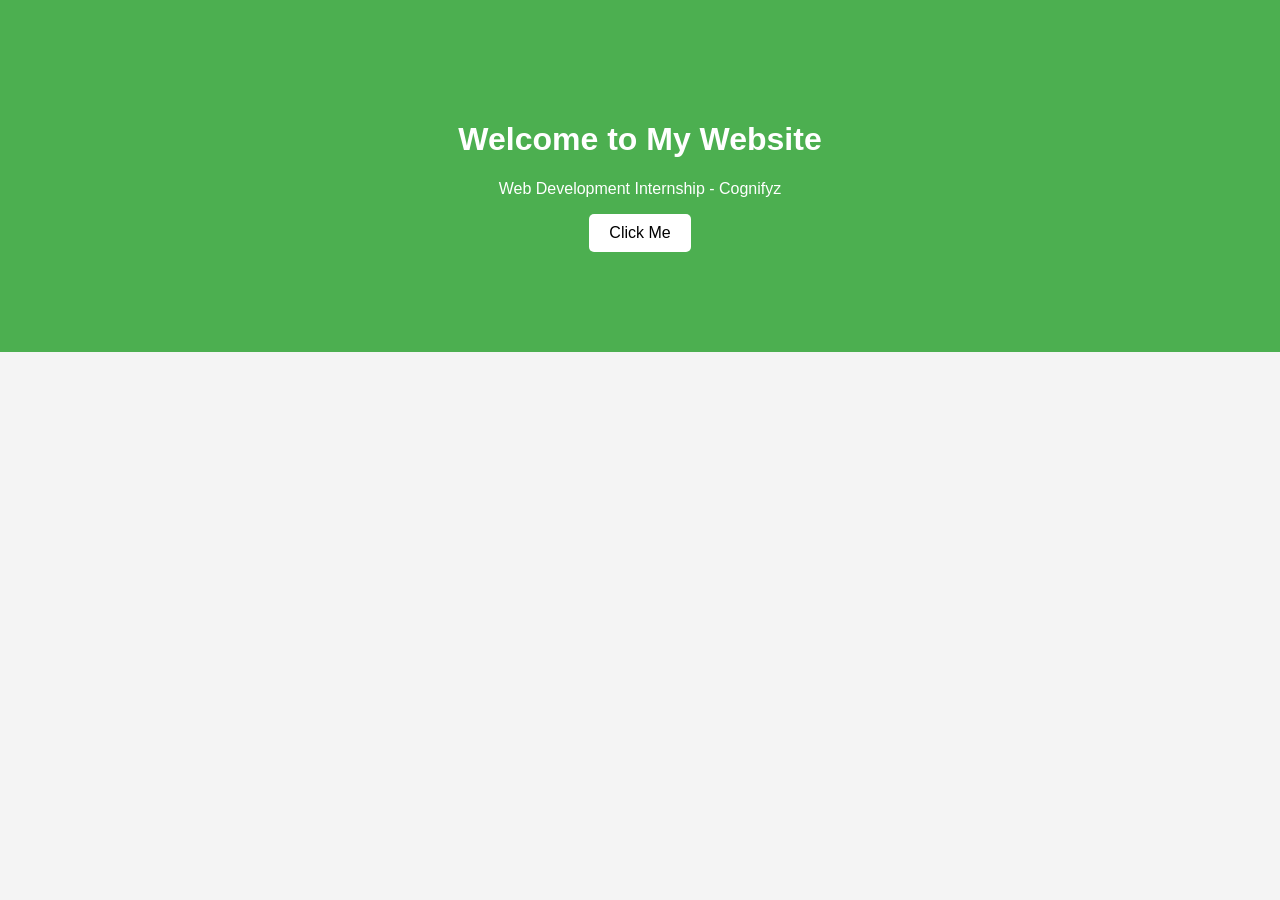
==== Level1/index.html @ 5a106ab7 "Restore Level1" ====
<!DOCTYPE html>
<html lang="en">
<head>
    <meta charset="UTF-8">
    <meta name="viewport" content="width=device-width, initial-scale=1.0">
    <title>Level 1 Project</title>
    <link rel="stylesheet" href="style.css">
</head>
<body>

    <header>
        <h1>Welcome to My Website</h1>
        <p>Web Development Internship - Cognifyz</p>
        <button onclick="showMessage()">Click Me</button>
    </header>

    <script src="script.js"></script>

</body>
</html>
---- Level1/style.css ----
body{
    margin:0;
    font-family:Arial,sans-serif;
    text-align:center;
    background:#f4f4f4;
}

header{
    padding:100px;
    background:#4CAF50;
    color:white;
}

button{
    padding:10px 20px;
    border:none;
    border-radius:5px;
    background:white;
    cursor:pointer;
    font-size:16px;
}

button:hover{
    background:black;
    color:white;
}
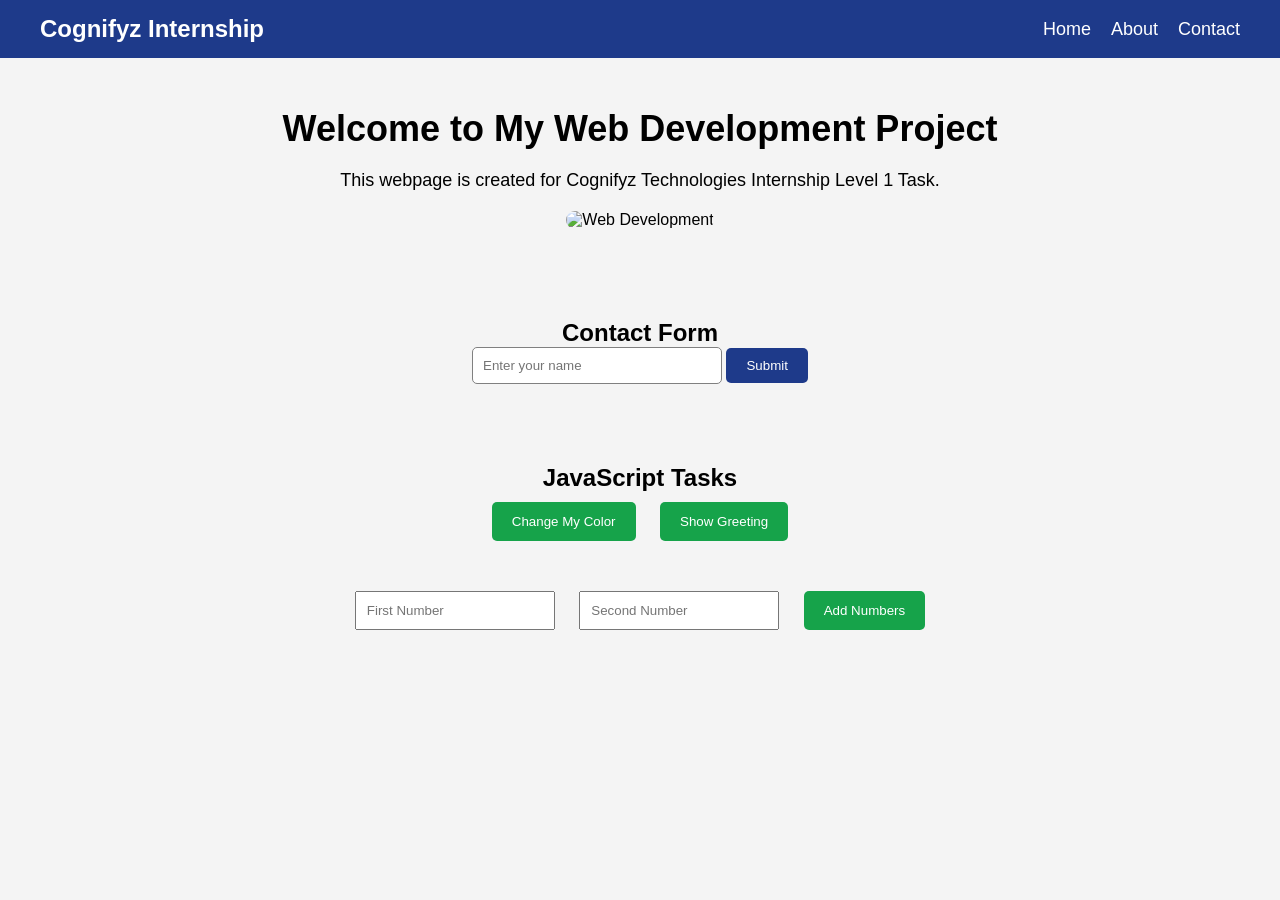
==== commit eeb66ab8: "Restore Level1 landing page" ====
--- a/Level1/index.html
+++ b/Level1/index.html
@@ -3,16 +3,83 @@
 <head>
     <meta charset="UTF-8">
     <meta name="viewport" content="width=device-width, initial-scale=1.0">
-    <title>Level 1 Project</title>
+    <title>Cognifyz Level 1 Task</title>
+
     <link rel="stylesheet" href="style.css">
 </head>
 <body>
 
-    <header>
-        <h1>Welcome to My Website</h1>
-        <p>Web Development Internship - Cognifyz</p>
-        <button onclick="showMessage()">Click Me</button>
-    </header>
+    <!-- Navbar -->
+    <nav>
+        <h1>Cognifyz Internship</h1>
+
+        <ul>
+            <li><a href="#">Home</a></li>
+            <li><a href="#">About</a></li>
+            <li><a href="#">Contact</a></li>
+        </ul>
+    </nav>
+
+    <!-- Hero Section -->
+    <section class="hero">
+
+        <h2>Welcome to My Web Development Project</h2>
+
+        <p>
+            This webpage is created for Cognifyz Technologies Internship Level 1 Task.
+        </p>
+
+        <img src="https://images.unsplash.com/photo-1498050108023-c5249f4df085"
+             alt="Web Development">
+
+    </section>
+
+    <!-- Form -->
+    <section class="form-section">
+
+        <h2>Contact Form</h2>
+
+        <form>
+
+            <input type="text" placeholder="Enter your name">
+
+            <button type="submit">Submit</button>
+
+        </form>
+
+    </section>
+
+    <!-- JavaScript Task -->
+    <section class="js-section">
+
+        <h2>JavaScript Tasks</h2>
+
+        <!-- Color Change Button -->
+        <button id="colorBtn">
+            Change My Color
+        </button>
+
+        <!-- Greeting Button -->
+        <button onclick="showGreeting()">
+            Show Greeting
+        </button>
+
+        <!-- Calculator -->
+        <div class="calculator">
+
+            <input type="number" id="num1" placeholder="First Number">
+
+            <input type="number" id="num2" placeholder="Second Number">
+
+            <button onclick="calculateSum()">
+                Add Numbers
+            </button>
+
+            <h3 id="result"></h3>
+
+        </div>
+
+    </section>
 
     <script src="script.js"></script>
 
--- a/Level1/style.css
+++ b/Level1/style.css
@@ -1,26 +1,123 @@
-body{
-    margin:0;
-    font-family:Arial,sans-serif;
-    text-align:center;
-    background:#f4f4f4;
+*{
+    margin: 0;
+    padding: 0;
+    box-sizing: border-box;
+    font-family: Arial, sans-serif;
 }
 
-header{
-    padding:100px;
-    background:#4CAF50;
-    color:white;
+body{
+    background-color: #f4f4f4;
 }
 
-button{
-    padding:10px 20px;
-    border:none;
-    border-radius:5px;
-    background:white;
-    cursor:pointer;
-    font-size:16px;
+/* Navbar */
+nav{
+    background-color: #1e3a8a;
+    color: white;
+    display: flex;
+    justify-content: space-between;
+    align-items: center;
+    padding: 15px 40px;
 }
 
-button:hover{
-    background:black;
-    color:white;
+nav ul{
+    display: flex;
+    list-style: none;
+}
+
+nav ul li{
+    margin-left: 20px;
+}
+
+nav ul li a{
+    color: white;
+    text-decoration: none;
+    font-size: 18px;
+}
+
+nav ul li a:hover{
+    color: yellow;
+}
+
+/* Hero Section */
+.hero{
+    text-align: center;
+    padding: 50px 20px;
+}
+
+.hero h2{
+    font-size: 36px;
+    margin-bottom: 20px;
+}
+
+.hero p{
+    font-size: 18px;
+    margin-bottom: 20px;
+}
+
+.hero img{
+    width: 70%;
+    max-width: 700px;
+    border-radius: 10px;
+}
+
+/* Form Section */
+.form-section{
+    text-align: center;
+    padding: 40px 20px;
+}
+
+form input{
+    padding: 10px;
+    width: 250px;
+    border: 1px solid gray;
+    border-radius: 5px;
+}
+
+form button{
+    padding: 10px 20px;
+    border: none;
+    background-color: #1e3a8a;
+    color: white;
+    border-radius: 5px;
+    cursor: pointer;
+}
+
+form button:hover{
+    background-color: #2563eb;
+}
+
+/* JavaScript Section */
+.js-section{
+    text-align: center;
+    padding: 40px 20px;
+}
+
+.js-section button{
+    margin: 10px;
+    padding: 12px 20px;
+    border: none;
+    background-color: #16a34a;
+    color: white;
+    border-radius: 5px;
+    cursor: pointer;
+}
+
+.js-section button:hover{
+    background-color: #15803d;
+}
+
+/* Calculator */
+.calculator{
+    margin-top: 30px;
+}
+
+.calculator input{
+    padding: 10px;
+    margin: 10px;
+    width: 200px;
+}
+
+#result{
+    margin-top: 20px;
+    color: #1e3a8a;
 }
